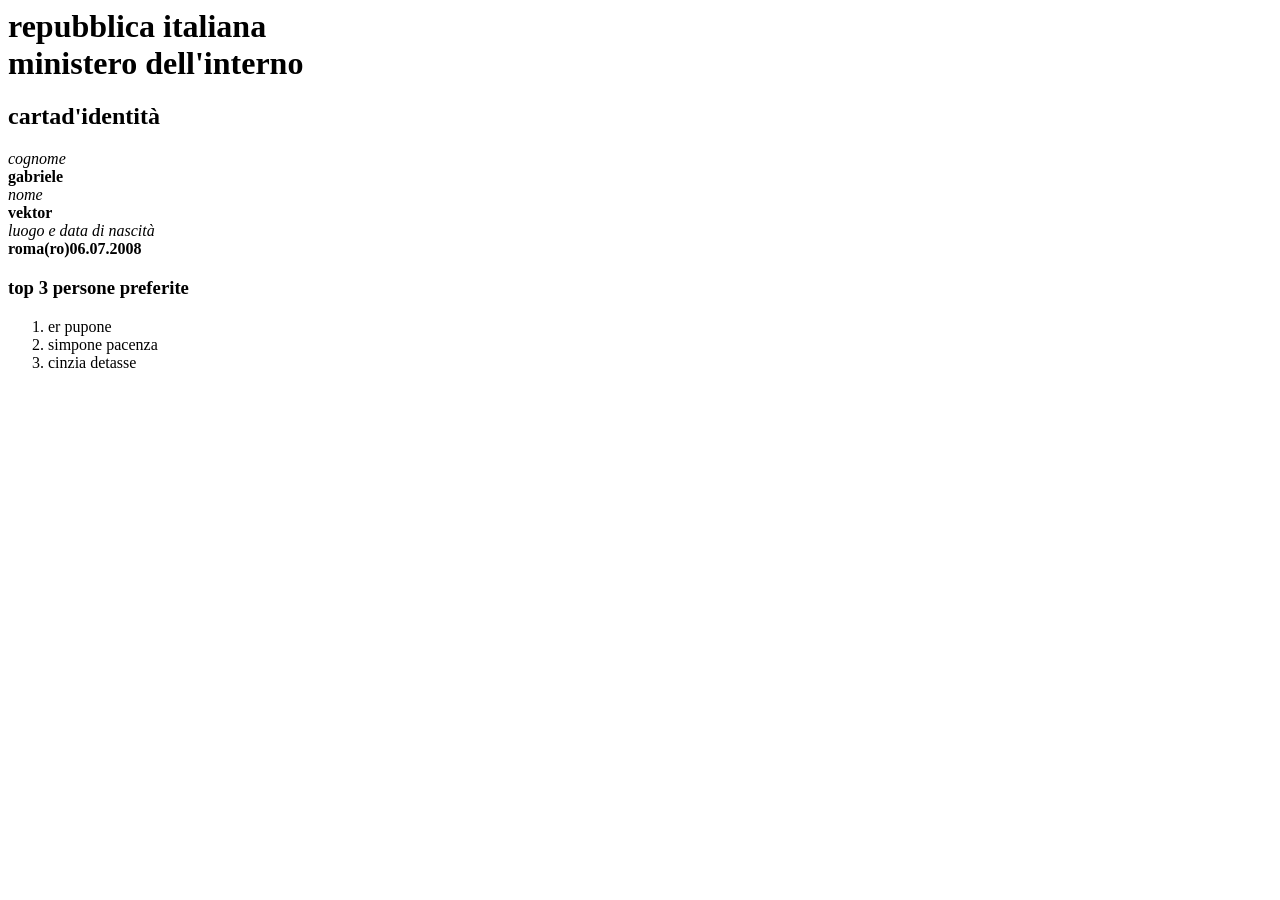
==== index.html @ 489442fe "https://github.com/pietrobridi/informatica_2026-2027.git" ====
<html>
<head>
<meta charset="utf-8">
</head>
<body> 
<h1> repubblica italiana <br> ministero dell'interno </h1>
<h2> cartad'identità </h2>
<p> <em>cognome </em></br> <strong>gabriele</strong> 
</br> <em>nome</em> </br> <strong>vektor</strong>
</br> <em>luogo e data di nascità</em> </br> <strong>roma(ro)06.07.2008</strong>

</p>
<h3> top 3 persone preferite </h3>
<ol>
<li> er pupone</li> 
<li>simpone pacenza</li>
<li>cinzia detasse</li>
</ol>
</body>
</html>
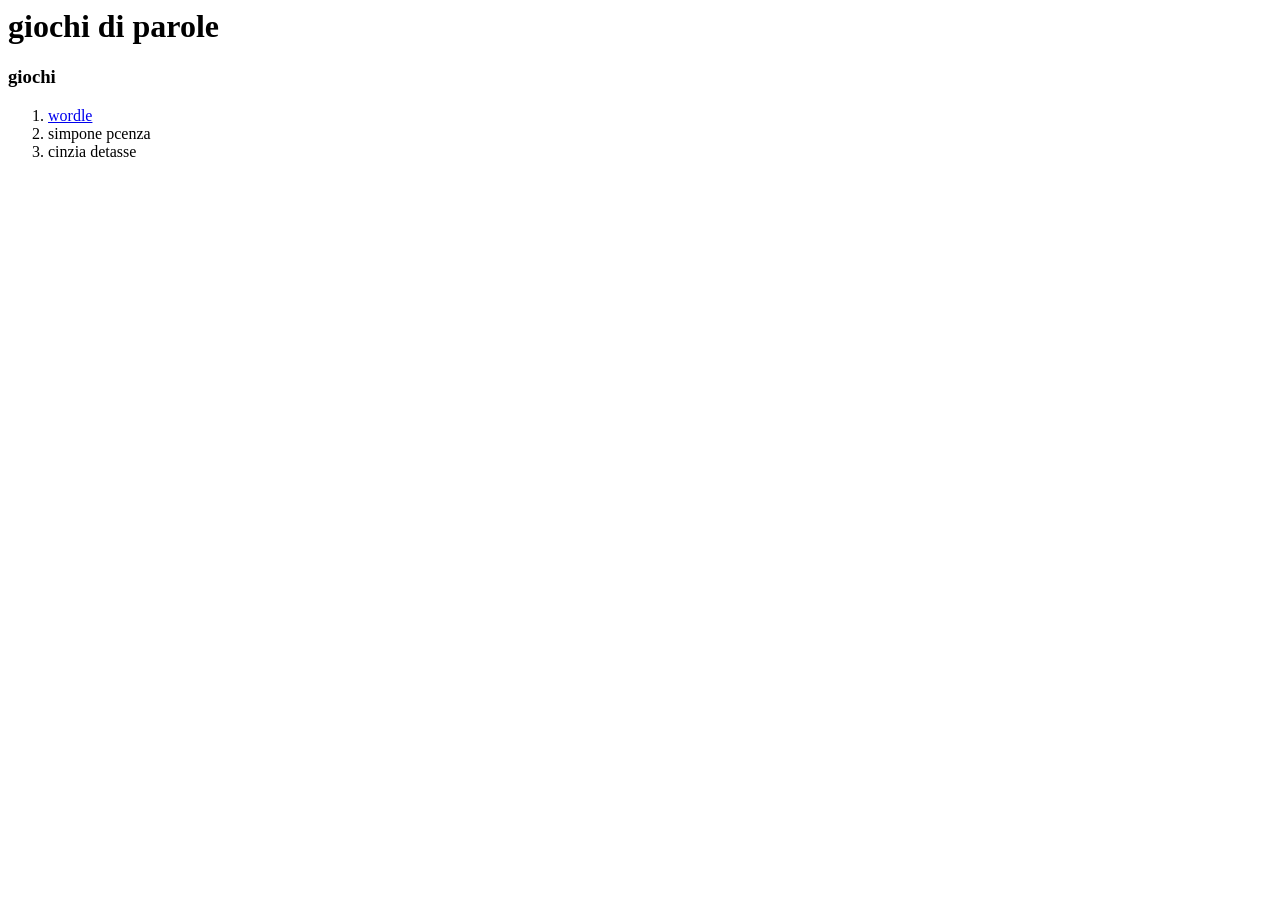
==== commit 0e92037d: "xtcytvubinu" ====
--- a/index.html
+++ b/index.html
@@ -3,17 +3,11 @@
 <meta charset="utf-8">
 </head>
 <body> 
-<h1> repubblica italiana <br> ministero dell'interno </h1>
-<h2> cartad'identità </h2>
-<p> <em>cognome </em></br> <strong>gabriele</strong> 
-</br> <em>nome</em> </br> <strong>vektor</strong>
-</br> <em>luogo e data di nascità</em> </br> <strong>roma(ro)06.07.2008</strong>
-
-</p>
-<h3> top 3 persone preferite </h3>
+<h1> giochi di parole </h1>
+<h3> giochi </h3>
 <ol>
-<li> er pupone</li> 
-<li>simpone pacenza</li>
+<li><a href="wordle.html">wordle</a></li> 
+<li>simpone pcenza</li>
 <li>cinzia detasse</li>
 </ol>
 </body>
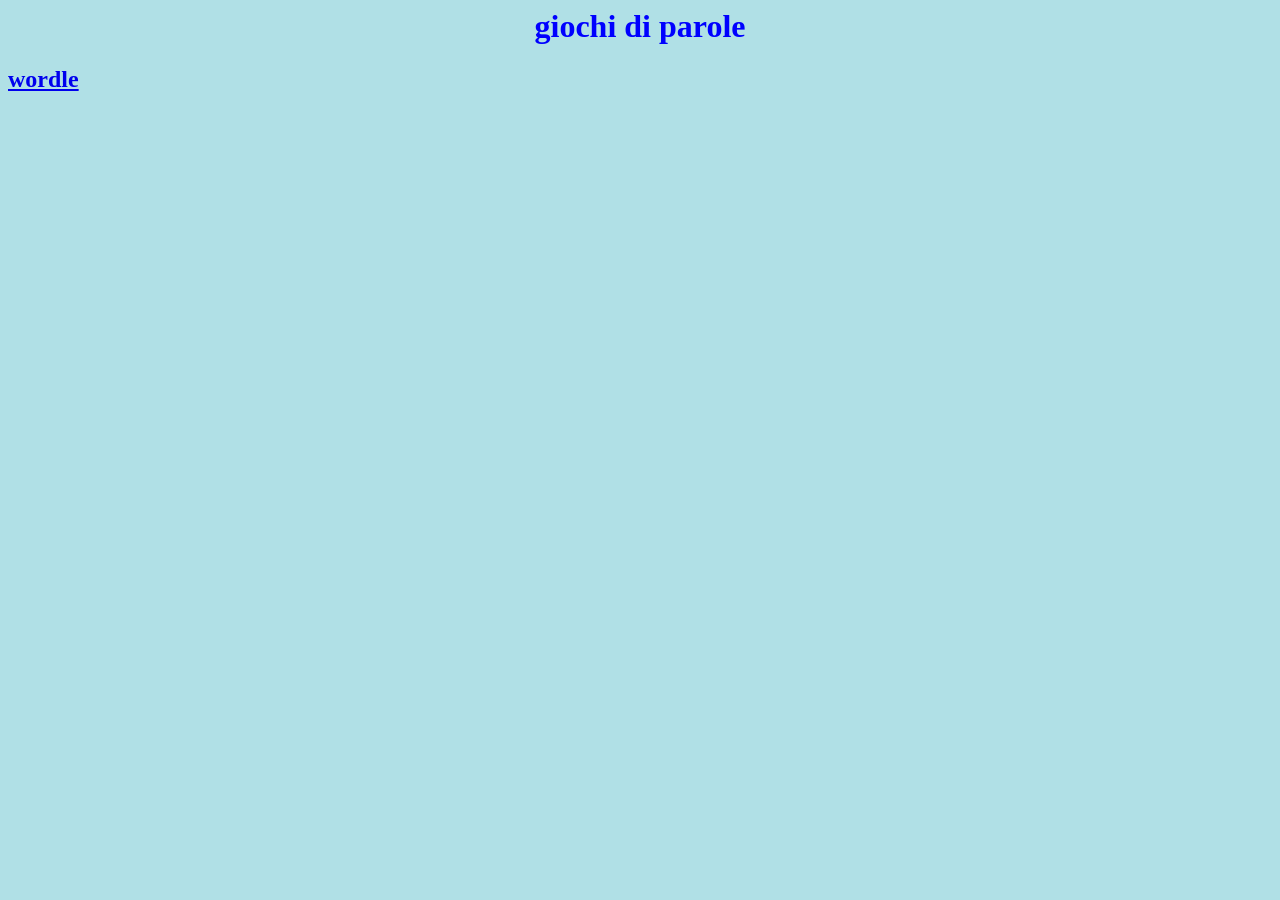
==== commit 3a7b0735: "bomboklat" ====
--- a/index.html
+++ b/index.html
@@ -2,13 +2,14 @@
 <head>
 <meta charset="utf-8">
 </head>
+<style>
+      body { background-color: powderblue; }
+      h1   { color: blue; }
+      h2   { color: rgb(3, 3, 146); }
+      p    { color: red; }  
+    </style>
 <body> 
-<h1> giochi di parole </h1>
-<h3> giochi </h3>
-<ol>
-<li><a href="wordle.html">wordle</a></li> 
-<li>simpone pcenza</li>
-<li>cinzia detasse</li>
-</ol>
+<h1 style="text-align: center;">giochi di parole</h1> 
+<h2 stile="text-aling: center;"> <a href="wordle.html">wordle</a> </h2>
 </body>
 </html>
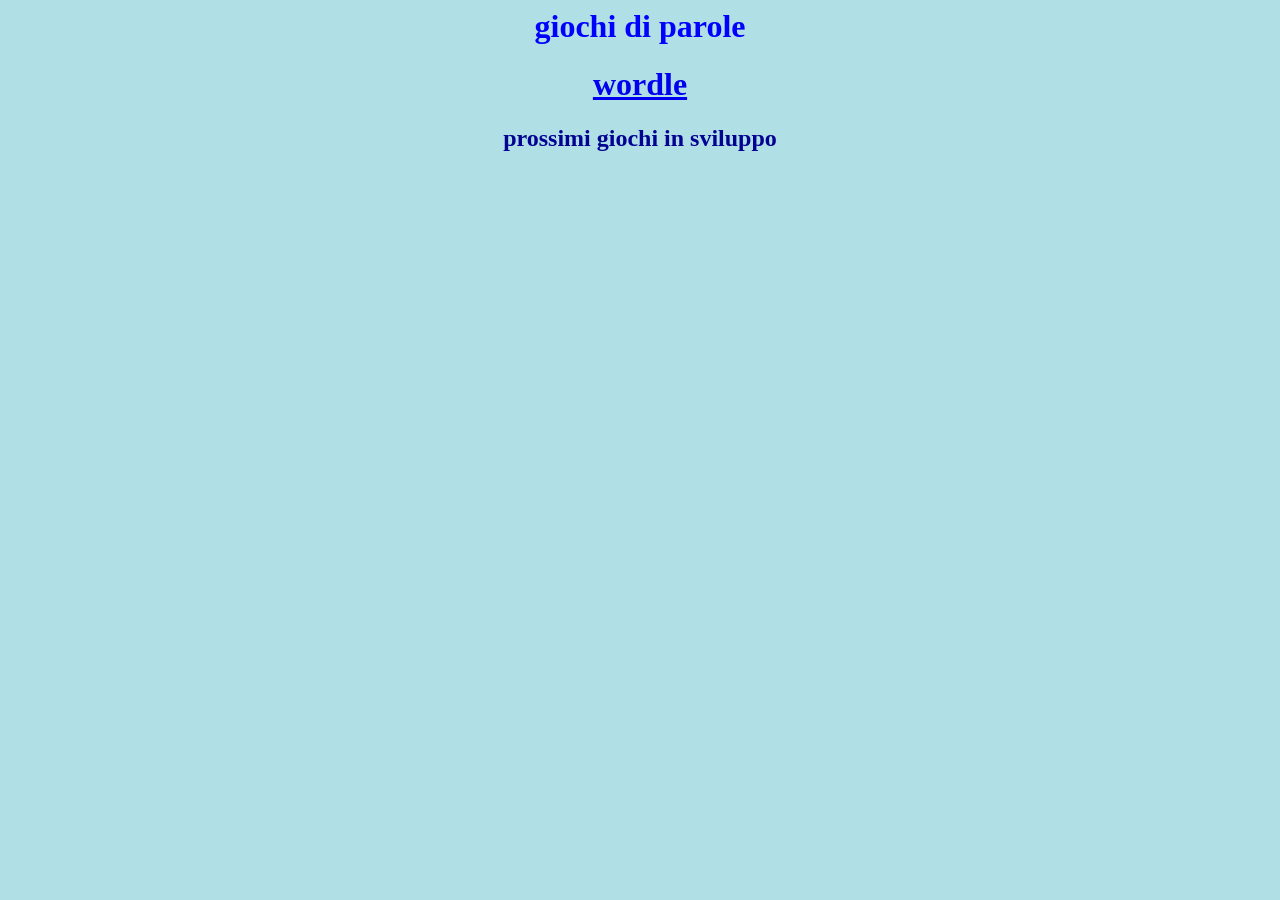
==== commit 3ef30d15: "ciao" ====
--- a/index.html
+++ b/index.html
@@ -10,6 +10,9 @@
     </style>
 <body> 
 <h1 style="text-align: center;">giochi di parole</h1> 
-<h2 stile="text-aling: center;"> <a href="wordle.html">wordle</a> </h2>
+<h1 style="text-align: center;"><a href="wordle.html">wordle</a></h1> 
+<h2 style="text-align: center;">prossimi giochi in sviluppo </h2>
+
+
 </body>
 </html>
